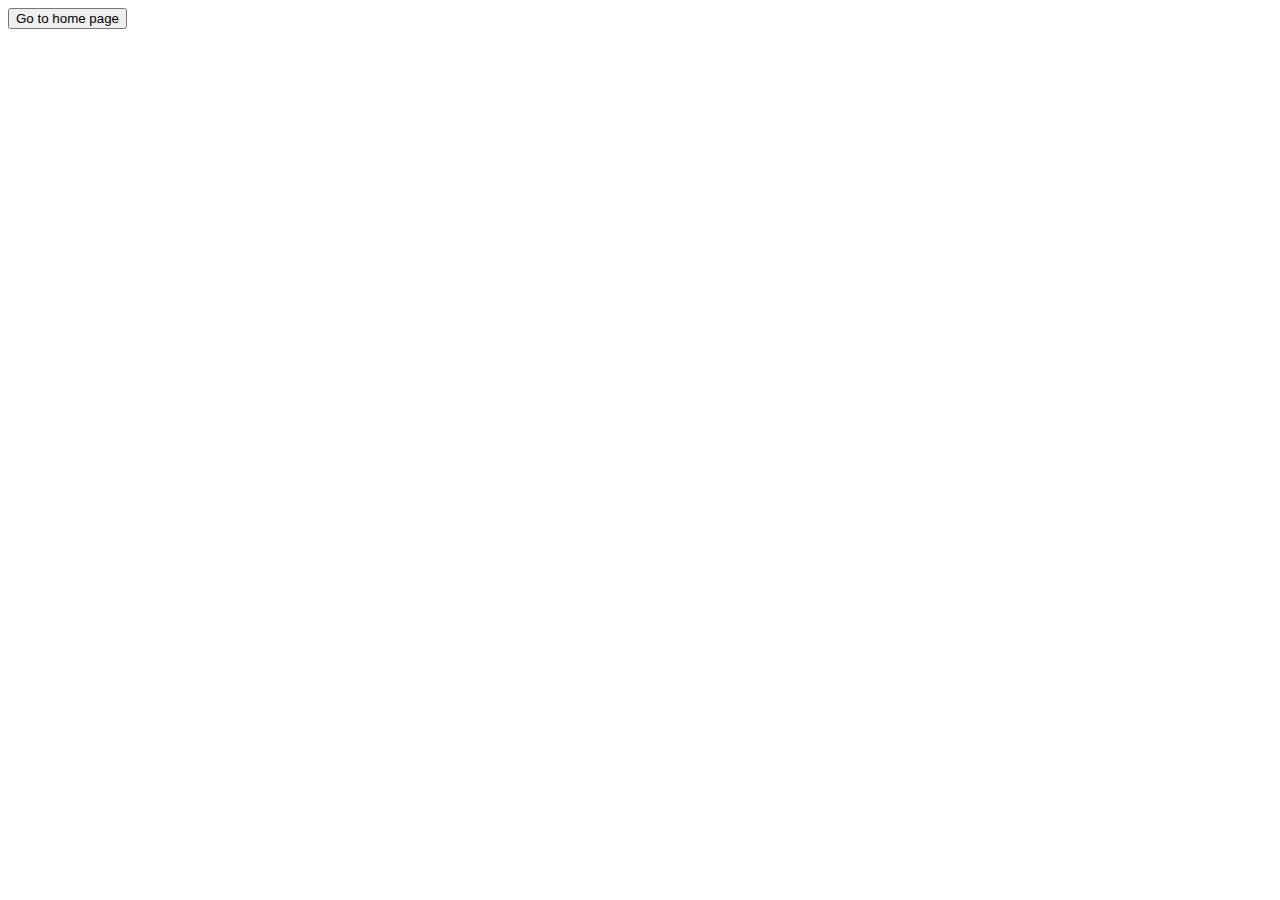
==== templates/about.html @ e0ccf3a2 "3" ====
<!DOCTYPE html>
<html lang="en">
<head>
    <meta charset="UTF-8">
    <meta name="viewport" content="width=device-width, initial-scale=1.0">
    <title>Document</title>
    <a href="/"><button>Go to home page</button></a>
</head>
<body>
    
</body>
</html>
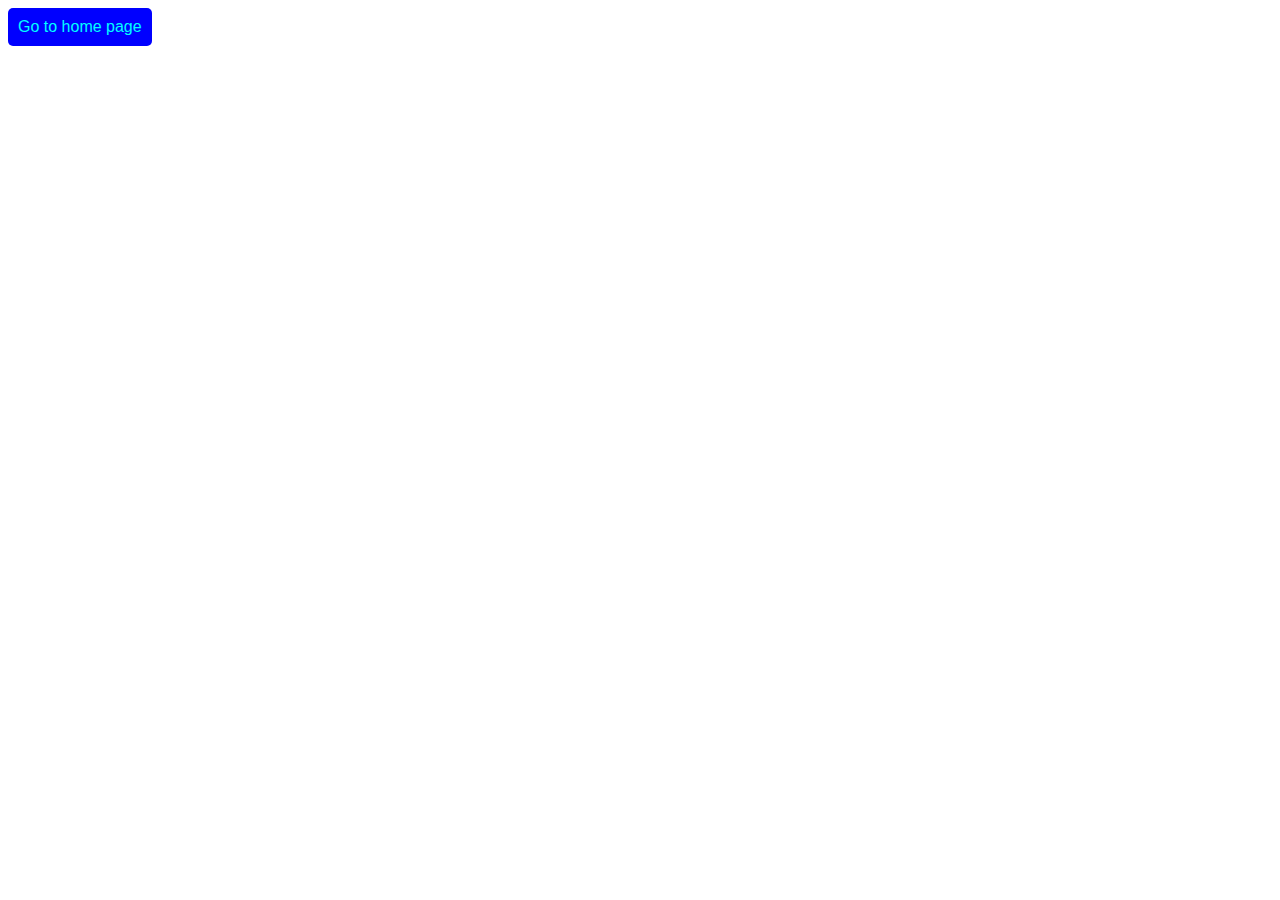
==== commit 1cc9bf90: "5" ====
--- a/templates/about.html
+++ b/templates/about.html
@@ -1,6 +1,7 @@
 <!DOCTYPE html>
 <html lang="en">
 <head>
+    <link rel="stylesheet" type="text/css" href="/static/styles.css">
     <meta charset="UTF-8">
     <meta name="viewport" content="width=device-width, initial-scale=1.0">
     <title>Document</title>
--- a/static/styles.css
+++ b/static/styles.css
@@ -0,0 +1,13 @@
+button {
+    padding: 10px;
+    background-color: blue;
+    color: aqua;
+    border: 1cm;
+    border-radius: 5px;
+    cursor: crosshair;
+    font-size: 16px;
+}
+
+button:hover {
+    background-color: brown;
+}